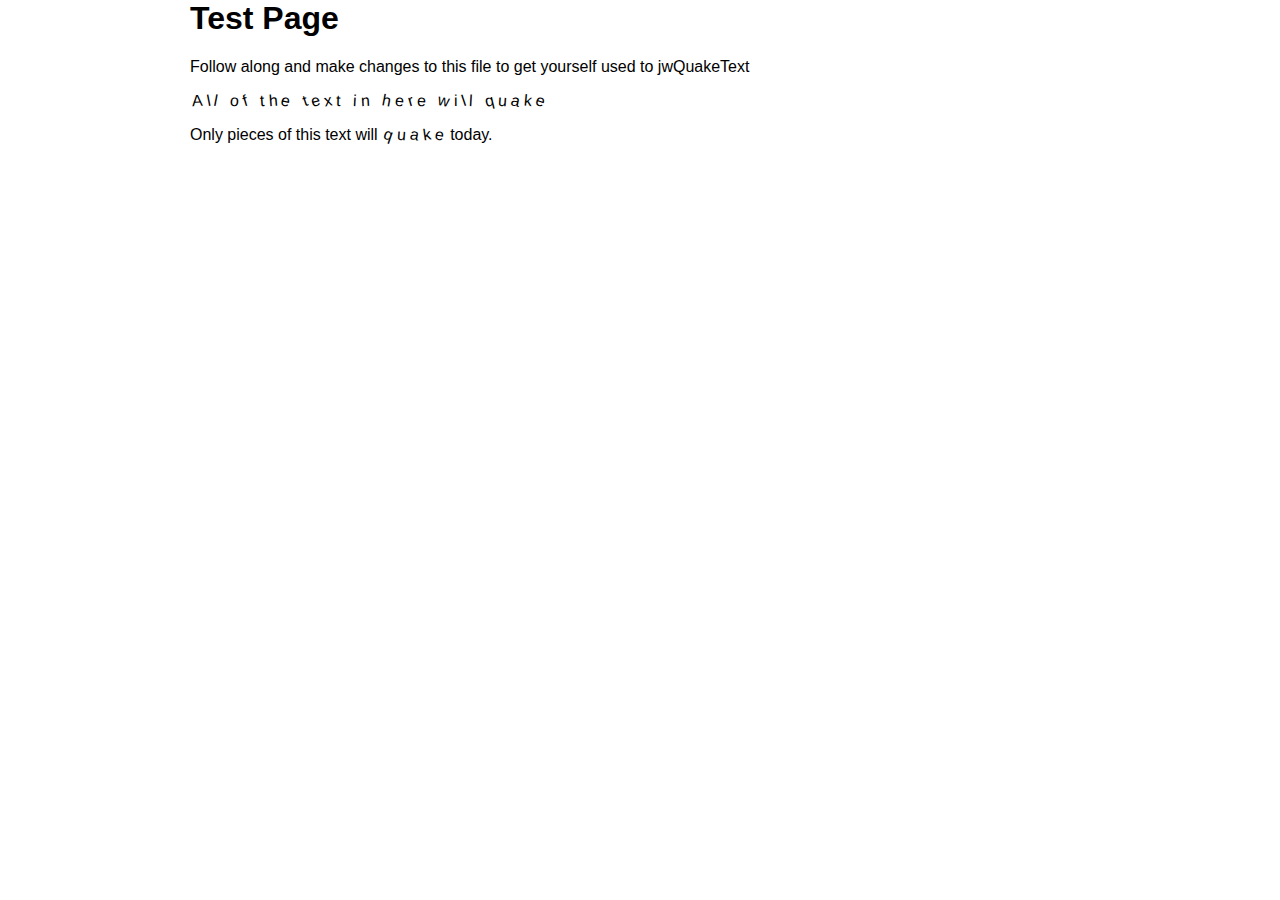
==== follow-along.html @ 5b772bd4 "jwQuakeText online tutorial" ====
<html>
<head>
<script type = "text/javascript" src = "http://code.jquery.com/jquery-1.9.1.min.js"></script>
<script type = "text/javascript" src = "js/jwquaketext.js"></script>
<link rel = "stylesheet" type = "text/css" href = "css/jwquaketext.css" />
</head>
<body style = "background: white">

<h1>Test Page</h1>
<p>Follow along and make changes to this file to get yourself used to jwQuakeText</p>
<div id = "defDisp" class = "quake">All of the text in here will quake</div>
<p>Only pieces of this text will <span class = "quake">quake</span> today.</p>
<script>
$("#defDisp").quake();
$(".quake").quake();
</script>

</body>
</html>
---- css/jwquaketext.css ----
/*Just working with the SPANs I add. You can switch it up and use this for any element.*/
.quake span.quake:nth-child(odd), 
.quake span.quake:nth-child(even){
	display: inline-block;
	margin: 0px 2px;
}
.quake span.quake:nth-child(even){
	transform: rotate(-10deg);
	-moz-transform: rotate(-10deg);
	-ms-transform: rotate(-10deg);
	-o-transform: rotate(-10deg);
	-webkit-transform: rotate(-10deg);
}
.quake span.quake:nth-child(odd){
	transform: rotate(10deg);
	-moz-transform: rotate(10deg);
	-ms-transform: rotate(10deg);
	-o-transform: rotate(10deg);
	-webkit-transform: rotate(10deg);
}


pre{
	padding: 20px 20px;
	background: #EFFFFF;
	overflow: auto;
	border: 1px dotted black;
}
textarea{
    width: 100%;
	max-width: 400px;	
	height: 75px;
}
body{
	width: 100%;
	max-width: 900px;
	margin: auto;
	font-family: arial;
	font-size: 1.0em;
	background-image: url('../images/quake-bg.jpg');
	background-attachment: fixed;
	background-size: contain;
}
.content{background: rgba(255, 255, 255, .97); padding: 20px;}
hr{
	margin: 20px 0px;
	background: #EFEFFF;
	border: 1px solid #EFEFFF;
}
.qt{
	display: inline: block; 
	font-size: 20px;
	font-family: Arial;
	font-weight: bold;
}

.rot{
	font-size: 100px;
	transform: rotate(90deg);
}

.red{color: red;}
.purple{color: purple;}

.title.quake{font-size: 100px; text-align: center; font-family: Times;}
.med.quake{font-size: 70px; text-align: center;}
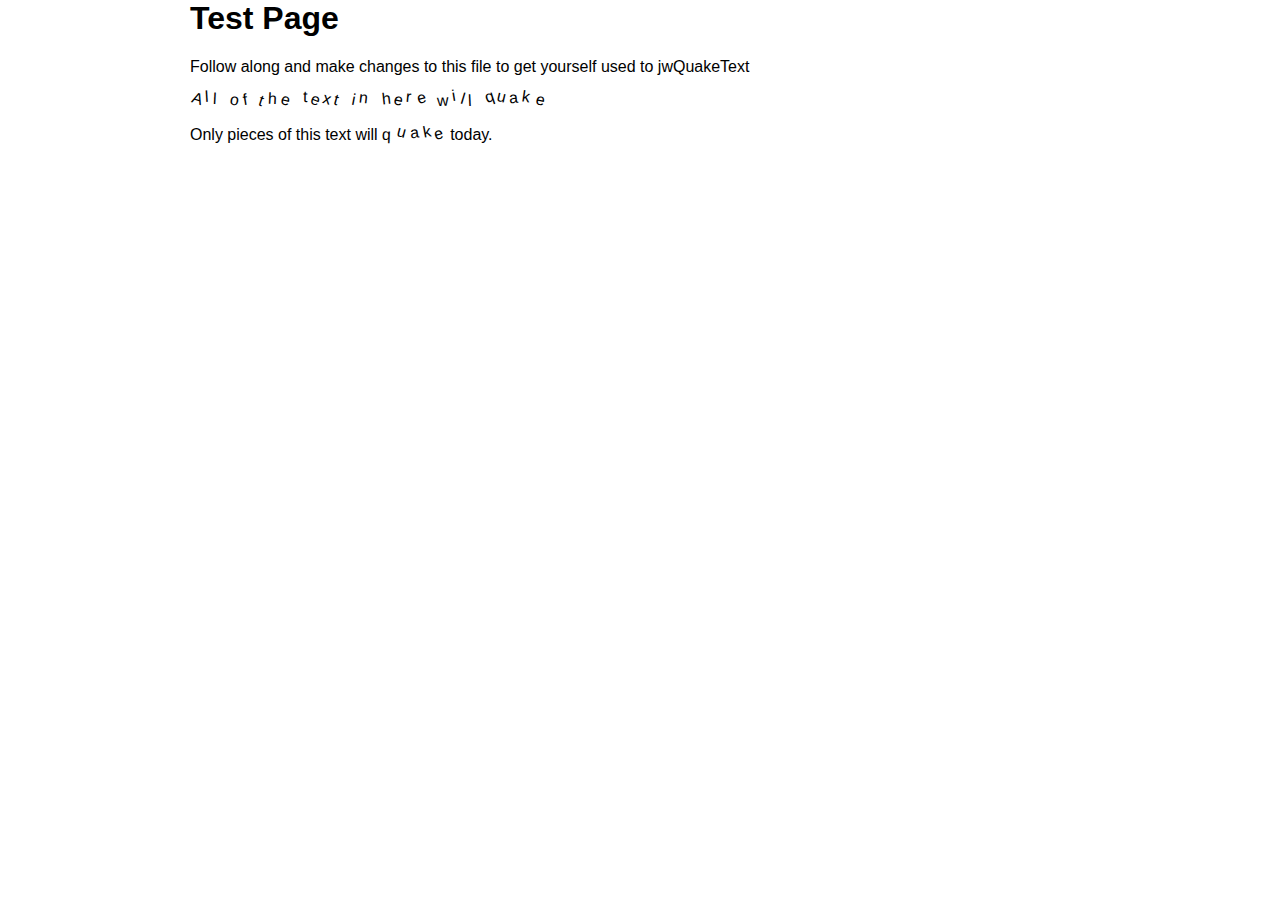
==== commit 9d5108f1: "Update follow-along.html" ====
--- a/follow-along.html
+++ b/follow-along.html
@@ -1,6 +1,6 @@
 <html>
 <head>
-<script type = "text/javascript" src = "http://code.jquery.com/jquery-1.9.1.min.js"></script>
+<script type = "text/javascript" src = "https://code.jquery.com/jquery-1.9.1.min.js"></script>
 <script type = "text/javascript" src = "js/jwquaketext.js"></script>
 <link rel = "stylesheet" type = "text/css" href = "css/jwquaketext.css" />
 </head>
@@ -16,4 +16,4 @@
 </script>
 
 </body>
-</html>+</html>
